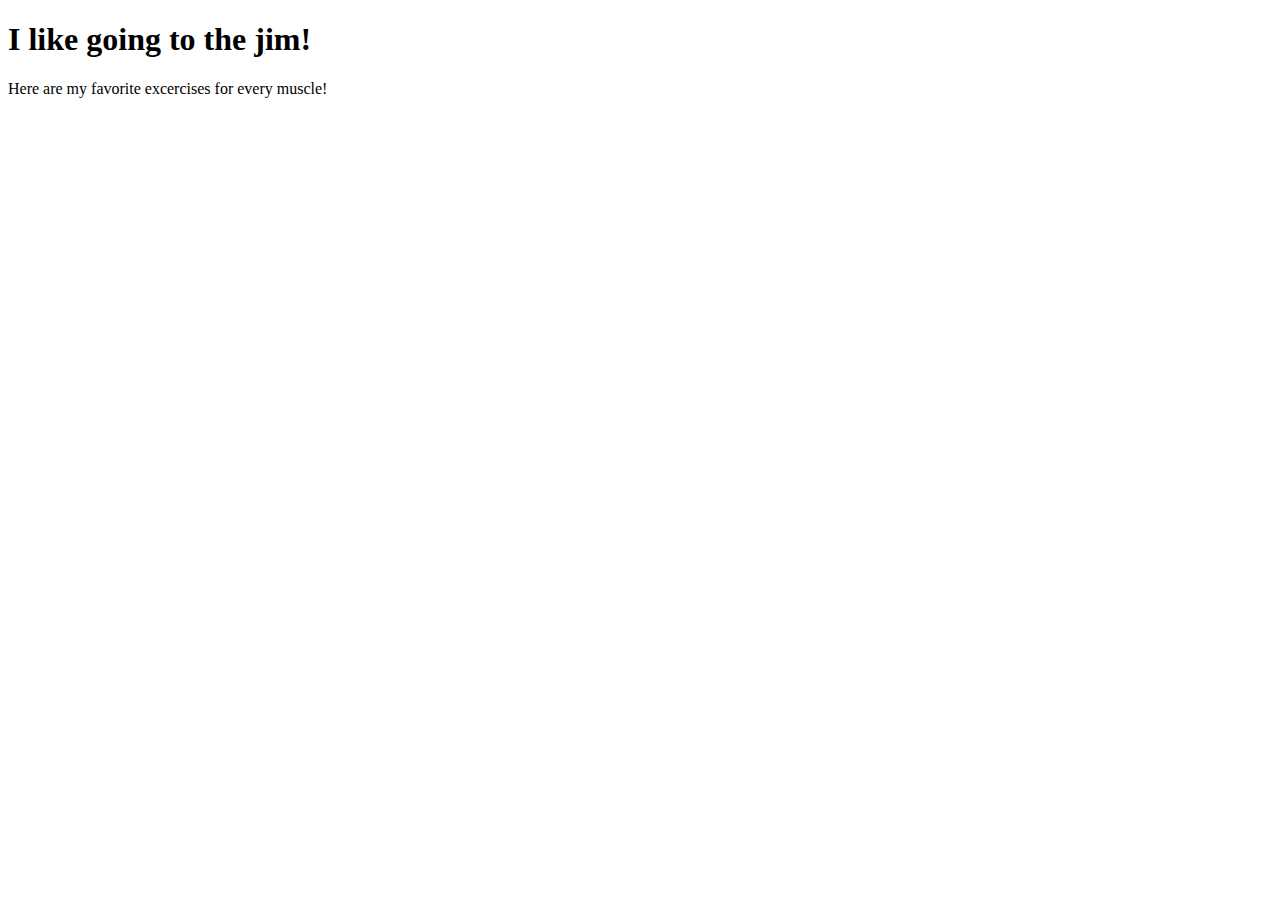
==== jim.html @ e47416d5 "first commit" ====
<!DOCTYPE html>
<html lang="en">
<head>
    <meta charset="UTF-8">
    <meta http-equiv="X-UA-Compatible" content="IE=edge">
    <meta name="viewport" content="width=device-width, initial-scale=1.0">
    <title>Jim!</title>
</head>
<body>
    <h1>I like going to the jim!</h1>
    <p>Here are my favorite excercises for every muscle! </p>
    
</body>
</html>
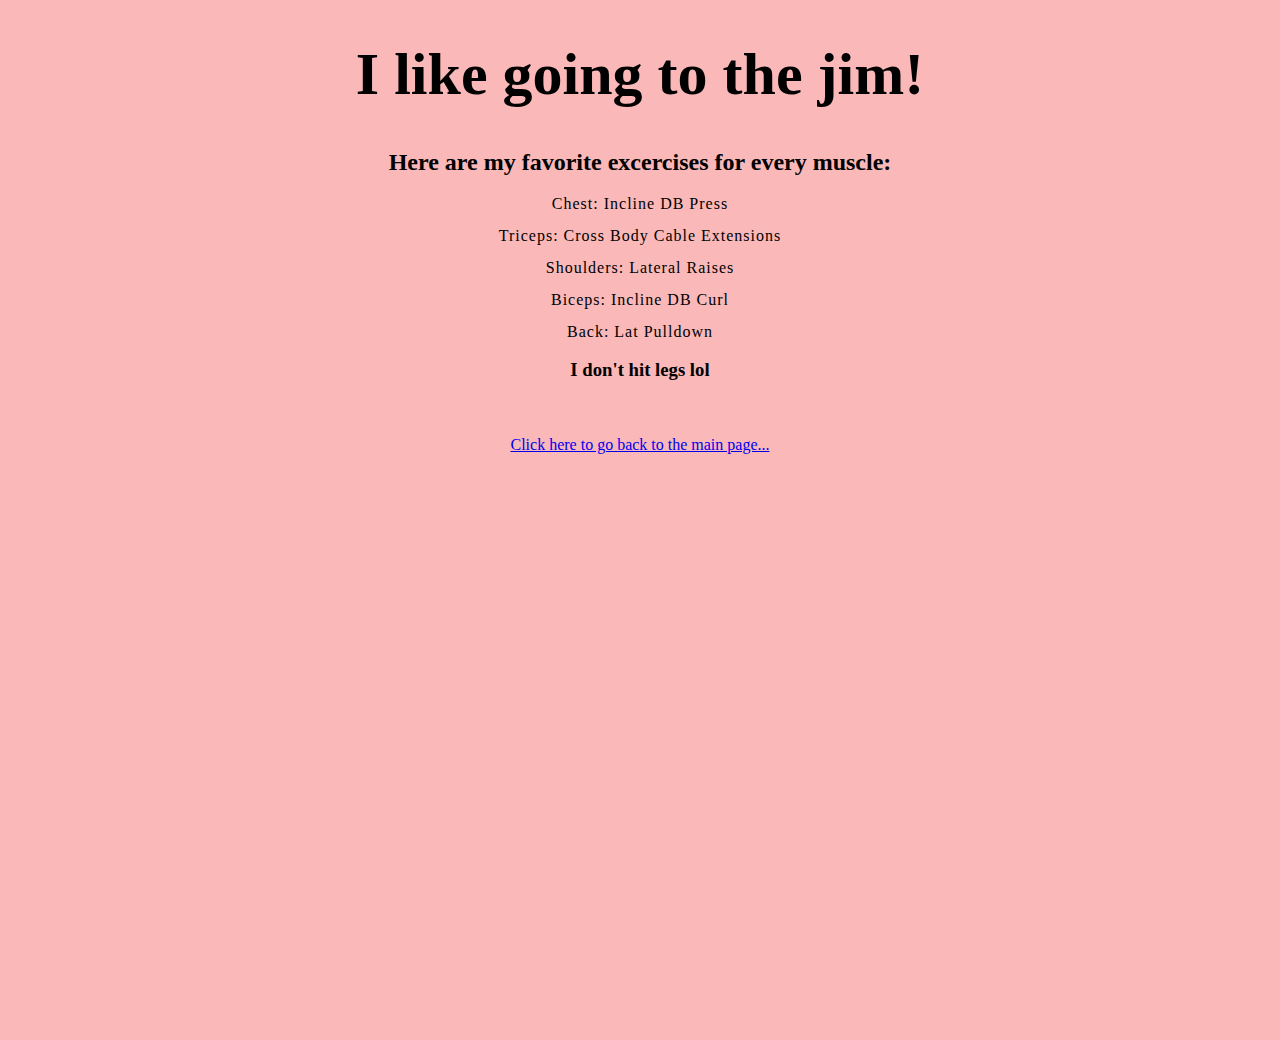
==== commit fe225dcd: "commit" ====
--- a/jim.html
+++ b/jim.html
@@ -1,14 +1,22 @@
 <!DOCTYPE html>
 <html lang="en">
-<head>
     <meta charset="UTF-8">
     <meta http-equiv="X-UA-Compatible" content="IE=edge">
     <meta name="viewport" content="width=device-width, initial-scale=1.0">
+    <link rel="stylesheet" href="style.css">
     <title>Jim!</title>
 </head>
 <body>
     <h1>I like going to the jim!</h1>
-    <p>Here are my favorite excercises for every muscle! </p>
-    
+    <h2>Here are my favorite excercises for every muscle: </h2>
+    <p class="list">Chest: Incline DB Press</p>
+    <p class="list">Triceps: Cross Body Cable Extensions</p>
+    <p class="list">Shoulders: Lateral Raises</p>
+    <p class="list">Biceps: Incline DB Curl</p>
+    <p class="list">Back: Lat Pulldown</p>
+    <h3>I don't hit legs lol</h3>
+    <br>
+    <br>
+    <a href="index.html">Click here to go back to the main page... </a>
 </body>
 </html>
--- a/style.css
+++ b/style.css
@@ -0,0 +1,23 @@
+h1 {
+    font-size:60px;
+    text-align: center;
+}
+p {
+    font-size: 16px;
+    line-height: 2;
+    letter-spacing: 1px;
+    text-align: center;
+}
+body {
+    background-color: rgba(245, 102, 102, 0.466);
+    width:800px;
+    height:1000px;
+    margin: 0 auto;
+    text-align: center;
+}
+li {
+    text-align: center;
+}
+.list {
+    line-height: 1;
+}